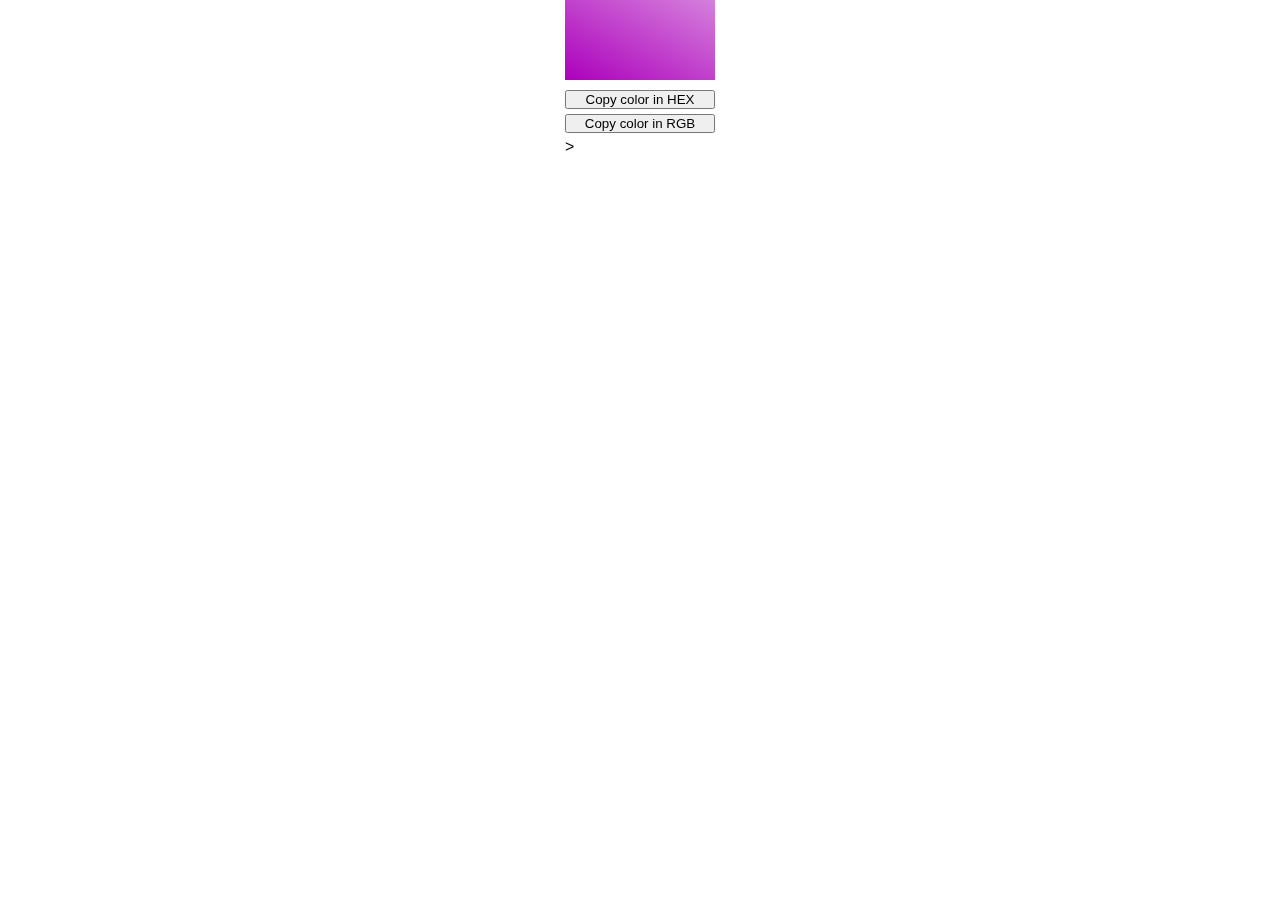
==== random-color/index.html @ 2a921de3 "Upload extension" ====
<!DOCTYPE html>
<html>
<head>
    <title>Random color!</title>
    <link type="text/css" rel="stylesheet" href="style.css">
</head>
<body>
    <div id="show-color"></div>
    <button id="copy-hex">Copy color in HEX</button>
    <button id="copy-rgb">Copy color in RGB</button>
    <div id="result">> </div>

    <script type="text/javascript" src="script.js"></script>
</body>
</html>
---- random-color/style.css ----
/* * Reset all elements */
* {
    margin: 0;
    padding: 0;
}

/* * HTML elements */
body {
    font-family: -apple-system, BlinkMacSystemFont, 'Segoe UI', Roboto, Oxygen, Ubuntu, Cantarell, 'Open Sans', 'Helvetica Neue', sans-serif;
    font-weight: normal;
    line-height: 1.5em;
    width: 150px;
    margin: auto;
}

button {
    width: 100%;
}
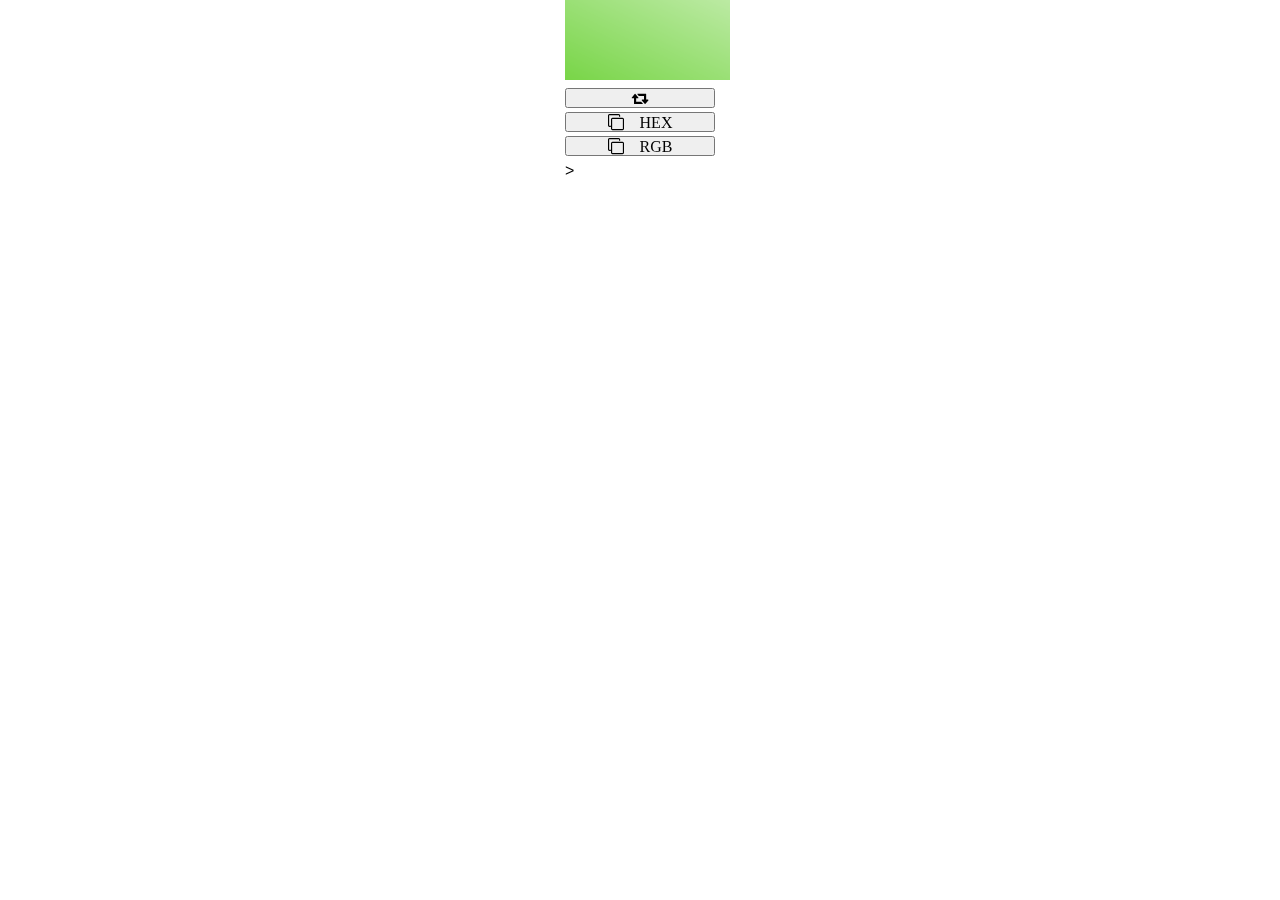
==== commit 7b7df6b5: "Update extension" ====
--- a/random-color/index.html
+++ b/random-color/index.html
@@ -1,15 +1,34 @@
 <!DOCTYPE html>
 <html>
-<head>
-    <title>Random color!</title>
-    <link type="text/css" rel="stylesheet" href="style.css">
-</head>
-<body>
+  <head>
+    <title>Random Color</title>
+
+    <!-- ! Style -->
+    <link type="text/css" rel="stylesheet" href="style.css" />
+    <link
+      rel="stylesheet"
+      href="https://cdnjs.cloudflare.com/ajax/libs/font-awesome/4.7.0/css/font-awesome.min.css"
+    />
+  </head>
+  <body>
     <div id="show-color"></div>
-    <button id="copy-hex">Copy color in HEX</button>
-    <button id="copy-rgb">Copy color in RGB</button>
-    <div id="result">> </div>
+    <button id="reload" class="fa solid fa-retweet" title="Reload!"></button>
+    <button
+      id="copy-hex"
+      class="fa regular fa-clone"
+      title="Copy color to the clipboard in HEX"
+    >
+      &nbsp;&nbsp; HEX
+    </button>
+    <button
+      id="copy-rgb"
+      class="fa regular fa-clone"
+      title="Copy color to the clipboard in RGB"
+    >
+      &nbsp;&nbsp; RGB
+    </button>
+    <div id="result"></div>
 
     <script type="text/javascript" src="script.js"></script>
-</body>
-</html>+  </body>
+</html>
--- a/random-color/style.css
+++ b/random-color/style.css
@@ -1,18 +1,23 @@
-/* * Reset all elements */
+/* ! Reset all elements */
 * {
-    margin: 0;
-    padding: 0;
+  margin: 0;
+  padding: 0;
 }
 
-/* * HTML elements */
+/* ! HTML elements */
 body {
-    font-family: -apple-system, BlinkMacSystemFont, 'Segoe UI', Roboto, Oxygen, Ubuntu, Cantarell, 'Open Sans', 'Helvetica Neue', sans-serif;
-    font-weight: normal;
-    line-height: 1.5em;
-    width: 150px;
-    margin: auto;
+  font-family: -apple-system, BlinkMacSystemFont, "Segoe UI", Roboto, Oxygen,
+    Ubuntu, Cantarell, "Open Sans", "Helvetica Neue", sans-serif;
+  font-weight: normal;
+  line-height: 1.5em;
+  width: 150px;
+  margin: auto;
 }
 
 button {
-    width: 100%;
+  width: 100%;
 }
+
+#result::before {
+  content: "> ";
+}
